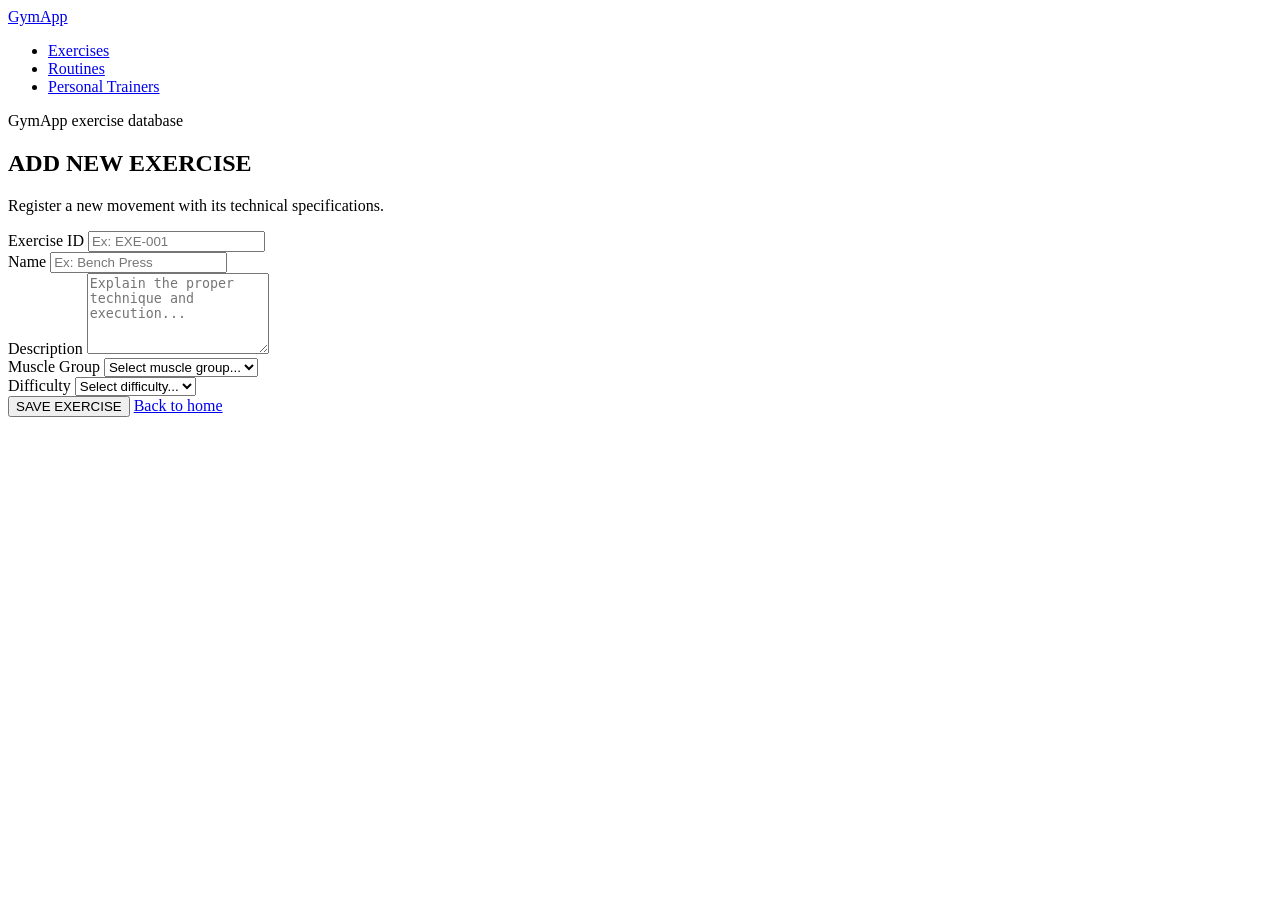
==== src/main/resources/templates/addExercise.html @ ede0ece4 "feat: addExercise implemented" ====
<!DOCTYPE html>
<html lang="en">

<head>
    <meta charset="UTF-8">
    <meta name="viewport" content="width=device-width, initial-scale=1.0">
    <title>GymApp - Add Exercise</title>
    <link rel="stylesheet" href="/css/style.css">
    <link rel="stylesheet" href="/css/form.css">
    <link rel="stylesheet" href="https://cdnjs.cloudflare.com/ajax/libs/font-awesome/6.0.0/css/all.min.css">
</head>

<body>
    <header class="navbar">
        <div class="logo"><a href="/">Gym<span>App</span></a></div>
        <nav>
            <ul class="nav-links">
                <li><a href="/#popular-exercises">Exercises</a></li>
                <li><a href="/#featured-routines">Routines</a></li>
                <li><a href="/#personal-trainers">Personal Trainers</a></li>
            </ul>
        </nav>
    </header>

    <section class="routine-page">
        <div class="routine-form-wrapper">
            <div class="form-container">
                <div class="form-header">
                    <p class="form-tag">GymApp exercise database</p>
                    <h2>ADD NEW <span class="highlight">EXERCISE</span></h2>
                    <p>Register a new movement with its technical specifications.</p>
                </div>

                <form action="/exercises/new" method="POST" class="gym-form">

                    <div class="form-row">
                        <div class="form-group">
                            <label for="id">Exercise ID</label>
                            <input type="text" id="id" name="id" placeholder="Ex: EXE-001" required>
                        </div>

                        <div class="form-group">
                            <label for="name">Name</label>
                            <input type="text" id="name" name="name" placeholder="Ex: Bench Press" required>
                        </div>
                    </div>

                    <div class="form-group">
                        <label for="description">Description</label>
                        <textarea id="description" name="description" rows="5" placeholder="Explain the proper technique and execution..."></textarea>
                    </div>

                    <div class="form-row">
                        <div class="form-group">
                            <label for="muscleGroup">Muscle Group</label>
                            <select id="muscleGroup" name="muscleGroup" required>
                                <option value="" disabled selected>Select muscle group...</option>
                                <option value="Chest">Chest</option>
                                <option value="Back">Back</option>
                                <option value="Legs">Legs</option>
                                <option value="Arms">Arms</option>
                                <option value="Abs">Abs</option>
                                <option value="Shoulders">Shoulders</option>
                                <option value="Cardio">Cardio</option>
                            </select>
                        </div>

                        <div class="form-group">
                            <label for="difficulty">Difficulty</label>
                            <select id="difficulty" name="difficulty" required>
                                <option value="" disabled selected>Select difficulty...</option>
                                <option value="Beginner">Beginner</option>
                                <option value="Intermediate">Intermediate</option>
                                <option value="Advanced">Advanced</option>
                            </select>
                        </div>
                    </div>

                    <div class="form-actions">
                        <button type="submit" class="add-button">SAVE EXERCISE</button>
                        <a href="/" class="cancel-link">Back to home</a>
                    </div>
                </form>
            </div>
        </div>
    </section>
</body>
</html>
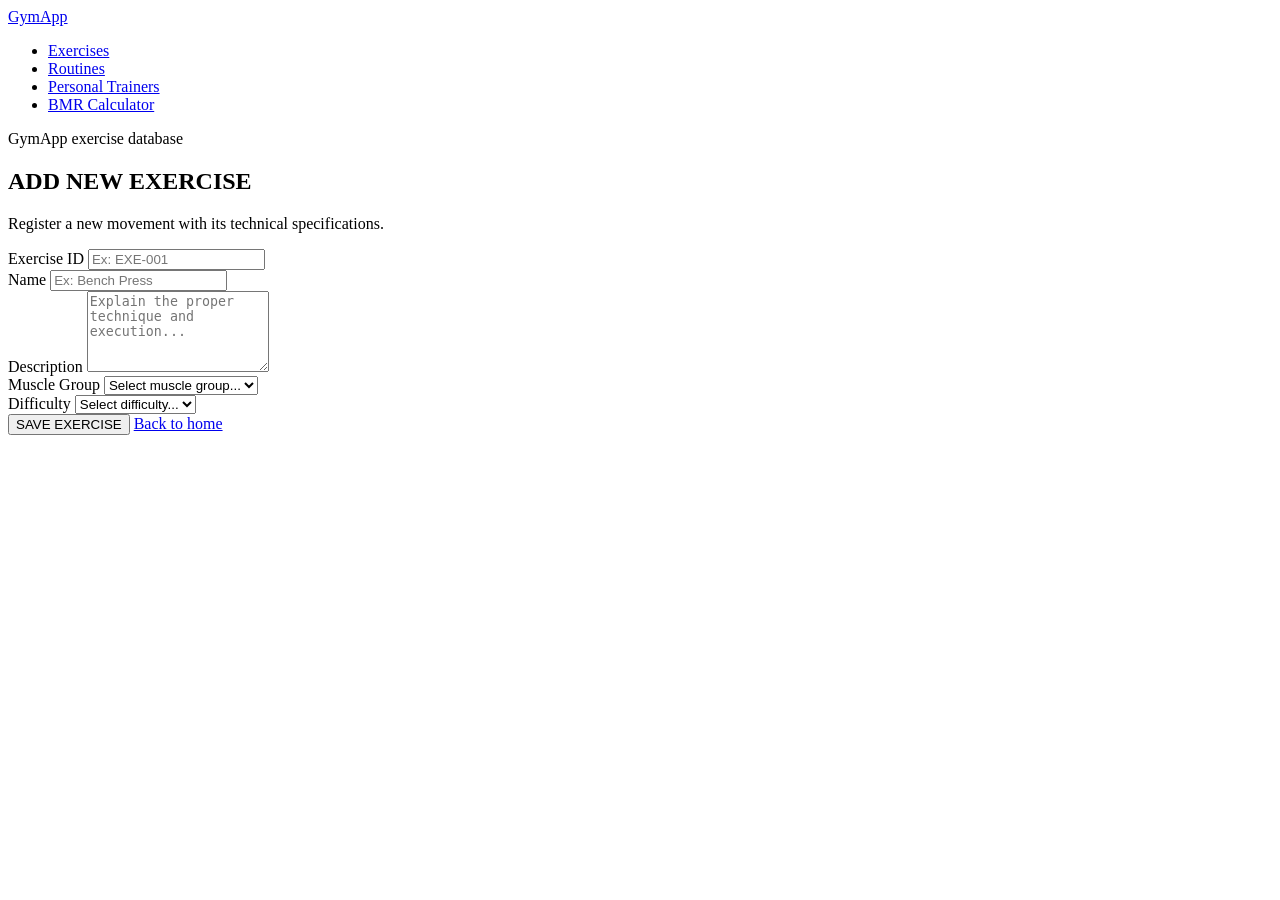
==== commit 0f2ac2ec: "feat: add BMR Calculator to Menu" ====
--- a/src/main/resources/templates/addExercise.html
+++ b/src/main/resources/templates/addExercise.html
@@ -18,6 +18,7 @@
                 <li><a href="/#popular-exercises">Exercises</a></li>
                 <li><a href="/#featured-routines">Routines</a></li>
                 <li><a href="/#personal-trainers">Personal Trainers</a></li>
+                <li><a href="/#bmr-calculator">BMR Calculator</a></li>
             </ul>
         </nav>
     </header>
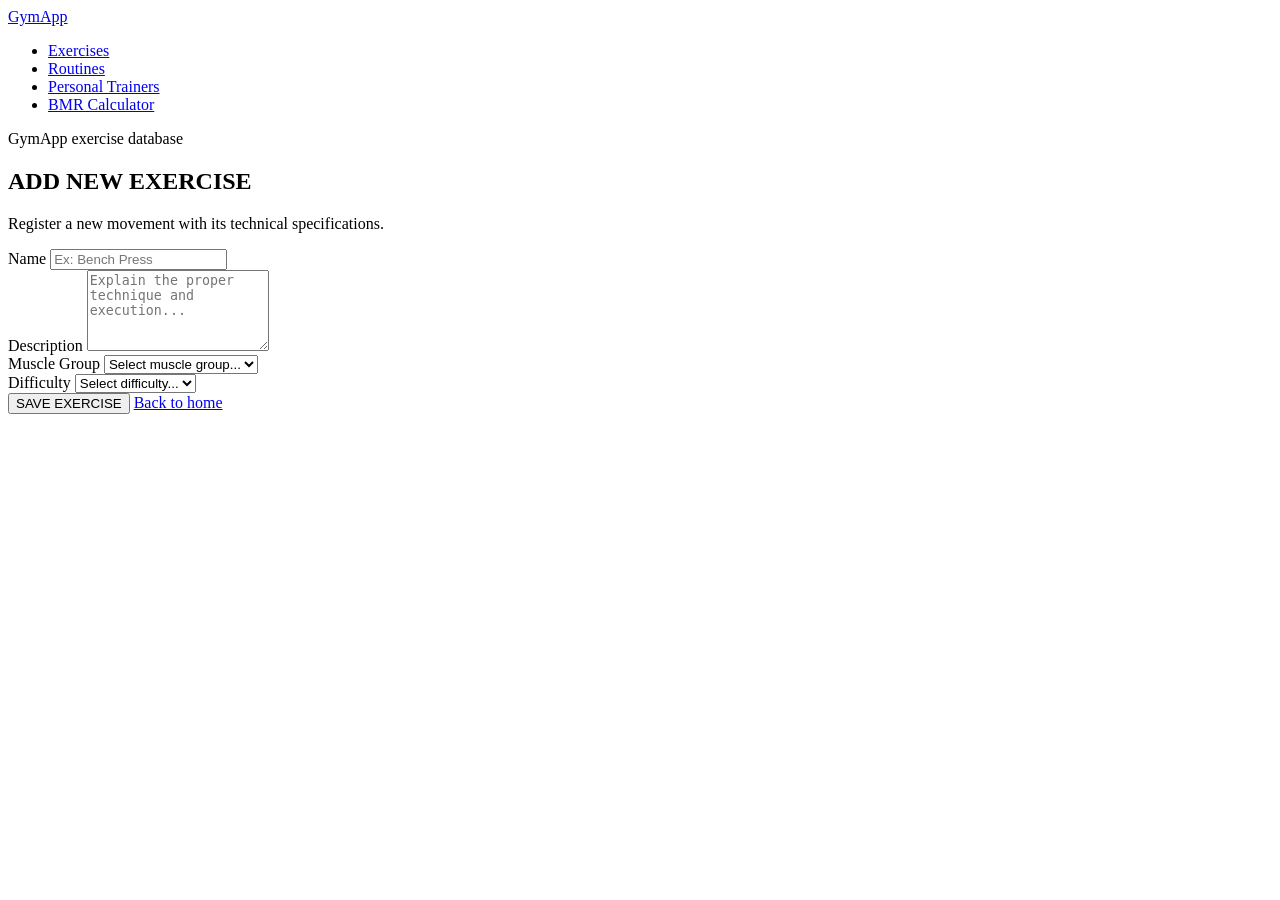
==== commit 96aeda04: "feat: form of new exercise and new routine implemneted" ====
--- a/src/main/resources/templates/addExercise.html
+++ b/src/main/resources/templates/addExercise.html
@@ -1,89 +1,79 @@
 <!DOCTYPE html>
 <html lang="en">
-
 <head>
     <meta charset="UTF-8">
     <meta name="viewport" content="width=device-width, initial-scale=1.0">
     <title>GymApp - Add Exercise</title>
     <link rel="stylesheet" href="/css/style.css">
     <link rel="stylesheet" href="/css/form.css">
-    <link rel="stylesheet" href="https://cdnjs.cloudflare.com/ajax/libs/font-awesome/6.0.0/css/all.min.css">
 </head>
+<body>
+<header class="navbar">
+    <div class="logo"><a href="/">Gym<span>App</span></a></div>
+    <nav>
+        <ul class="nav-links">
+            <li><a href="/#popular-exercises">Exercises</a></li>
+            <li><a href="/#featured-routines">Routines</a></li>
+            <li><a href="/#personal-trainers">Personal Trainers</a></li>
+            <li><a href="/#bmr-calculator">BMR Calculator</a></li>
+        </ul>
+    </nav>
+</header>
 
-<body>
-    <header class="navbar">
-        <div class="logo"><a href="/">Gym<span>App</span></a></div>
-        <nav>
-            <ul class="nav-links">
-                <li><a href="/#popular-exercises">Exercises</a></li>
-                <li><a href="/#featured-routines">Routines</a></li>
-                <li><a href="/#personal-trainers">Personal Trainers</a></li>
-                <li><a href="/#bmr-calculator">BMR Calculator</a></li>
-            </ul>
-        </nav>
-    </header>
+<section class="routine-page">
+    <div class="routine-form-wrapper">
+        <div class="form-container">
+            <div class="form-header">
+                <p class="form-tag">GymApp exercise database</p>
+                <h2>ADD NEW <span class="highlight">EXERCISE</span></h2>
+                <p>Register a new movement with its technical specifications.</p>
+            </div>
 
-    <section class="routine-page">
-        <div class="routine-form-wrapper">
-            <div class="form-container">
-                <div class="form-header">
-                    <p class="form-tag">GymApp exercise database</p>
-                    <h2>ADD NEW <span class="highlight">EXERCISE</span></h2>
-                    <p>Register a new movement with its technical specifications.</p>
+            <form action="/exercises/new" method="POST" class="gym-form">
+
+                <div class="form-group">
+                    <label for="name">Name</label>
+                    <input type="text" id="name" name="name" placeholder="Ex: Bench Press" required>
                 </div>
 
-                <form action="/exercises/new" method="POST" class="gym-form">
+                <div class="form-group">
+                    <label for="description">Description</label>
+                    <textarea id="description" name="description" rows="5" placeholder="Explain the proper technique and execution..."></textarea>
+                </div>
 
-                    <div class="form-row">
-                        <div class="form-group">
-                            <label for="id">Exercise ID</label>
-                            <input type="text" id="id" name="id" placeholder="Ex: EXE-001" required>
-                        </div>
-
-                        <div class="form-group">
-                            <label for="name">Name</label>
-                            <input type="text" id="name" name="name" placeholder="Ex: Bench Press" required>
-                        </div>
+                <div class="form-row">
+                    <div class="form-group">
+                        <label for="muscleGroup">Muscle Group</label>
+                        <select id="muscleGroup" name="muscleGroup" required>
+                            <option value="" disabled selected>Select muscle group...</option>
+                            <option value="Chest">Chest</option>
+                            <option value="Back">Back</option>
+                            <option value="Legs">Legs</option>
+                            <option value="Arms">Arms</option>
+                            <option value="Abs">Abs</option>
+                            <option value="Shoulders">Shoulders</option>
+                            <option value="Cardio">Cardio</option>
+                        </select>
                     </div>
 
                     <div class="form-group">
-                        <label for="description">Description</label>
-                        <textarea id="description" name="description" rows="5" placeholder="Explain the proper technique and execution..."></textarea>
+                        <label for="difficulty">Difficulty</label>
+                        <select id="difficulty" name="difficulty" required>
+                            <option value="" disabled selected>Select difficulty...</option>
+                            <option value="Beginner">Beginner</option>
+                            <option value="Intermediate">Intermediate</option>
+                            <option value="Advanced">Advanced</option>
+                        </select>
                     </div>
+                </div>
 
-                    <div class="form-row">
-                        <div class="form-group">
-                            <label for="muscleGroup">Muscle Group</label>
-                            <select id="muscleGroup" name="muscleGroup" required>
-                                <option value="" disabled selected>Select muscle group...</option>
-                                <option value="Chest">Chest</option>
-                                <option value="Back">Back</option>
-                                <option value="Legs">Legs</option>
-                                <option value="Arms">Arms</option>
-                                <option value="Abs">Abs</option>
-                                <option value="Shoulders">Shoulders</option>
-                                <option value="Cardio">Cardio</option>
-                            </select>
-                        </div>
-
-                        <div class="form-group">
-                            <label for="difficulty">Difficulty</label>
-                            <select id="difficulty" name="difficulty" required>
-                                <option value="" disabled selected>Select difficulty...</option>
-                                <option value="Beginner">Beginner</option>
-                                <option value="Intermediate">Intermediate</option>
-                                <option value="Advanced">Advanced</option>
-                            </select>
-                        </div>
-                    </div>
-
-                    <div class="form-actions">
-                        <button type="submit" class="add-button">SAVE EXERCISE</button>
-                        <a href="/" class="cancel-link">Back to home</a>
-                    </div>
-                </form>
-            </div>
+                <div class="form-actions">
+                    <button type="submit" class="add-button">SAVE EXERCISE</button>
+                    <a href="/" class="cancel-link">Back to home</a>
+                </div>
+            </form>
         </div>
-    </section>
+    </div>
+</section>
 </body>
 </html>
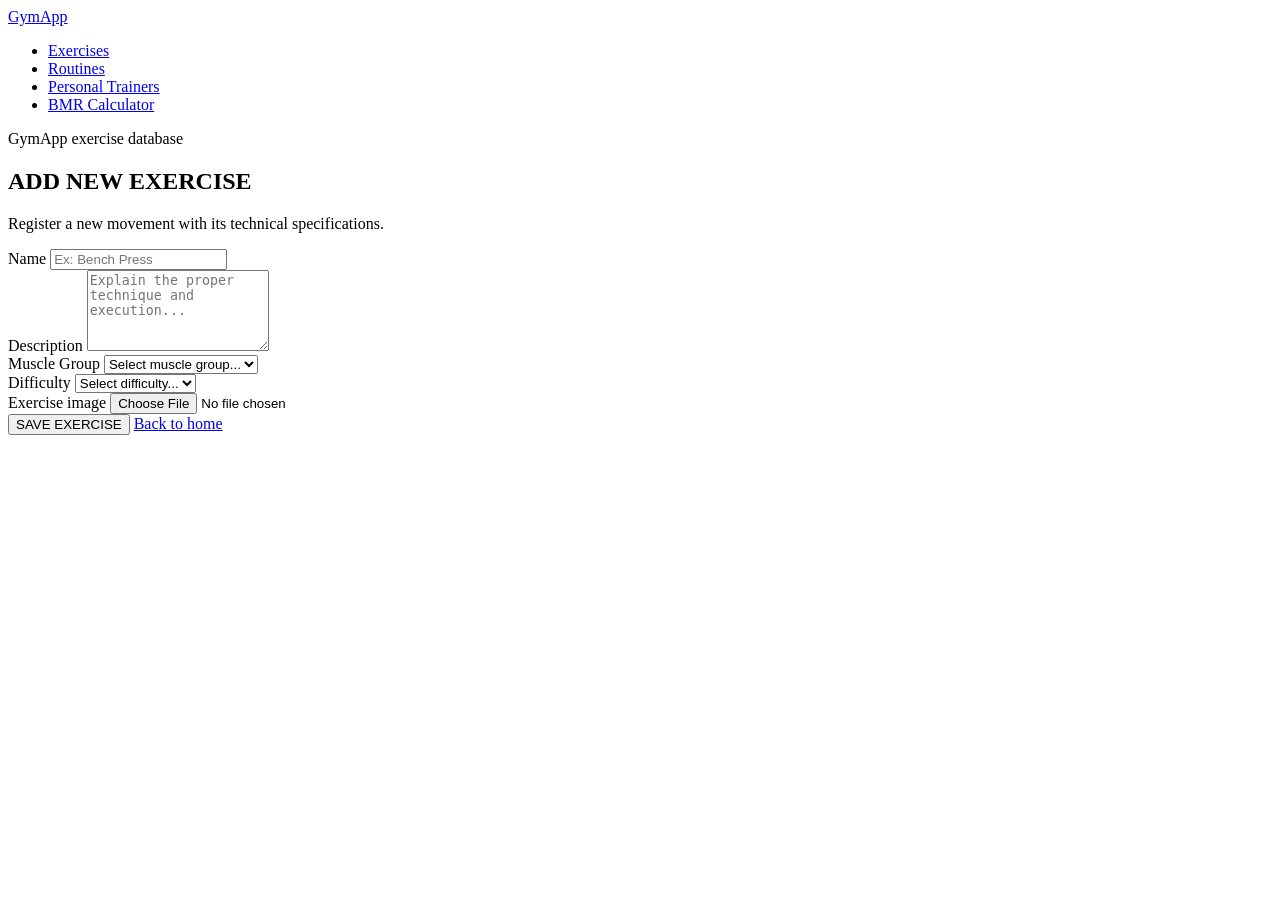
==== commit 805c9689: "feat: changed bottons of edit and delete and new fotos" ====
--- a/src/main/resources/templates/addExercise.html
+++ b/src/main/resources/templates/addExercise.html
@@ -1,79 +1,93 @@
 <!DOCTYPE html>
 <html lang="en">
+
 <head>
     <meta charset="UTF-8">
     <meta name="viewport" content="width=device-width, initial-scale=1.0">
     <title>GymApp - Add Exercise</title>
     <link rel="stylesheet" href="/css/style.css">
     <link rel="stylesheet" href="/css/form.css">
+    <link href="https://fonts.googleapis.com/css2?family=Montserrat:wght@400;700&display=swap" rel="stylesheet">
 </head>
+
 <body>
-<header class="navbar">
-    <div class="logo"><a href="/">Gym<span>App</span></a></div>
-    <nav>
-        <ul class="nav-links">
-            <li><a href="/#popular-exercises">Exercises</a></li>
-            <li><a href="/#featured-routines">Routines</a></li>
-            <li><a href="/#personal-trainers">Personal Trainers</a></li>
-            <li><a href="/#bmr-calculator">BMR Calculator</a></li>
-        </ul>
-    </nav>
-</header>
+    <header class="navbar">
+        <div class="logo"><a href="/">Gym<span>App</span></a></div>
+        <nav>
+            <ul class="nav-links">
+                <li><a href="/#popular-exercises">Exercises</a></li>
+                <li><a href="/#featured-routines">Routines</a></li>
+                <li><a href="/#personal-trainers">Personal Trainers</a></li>
+                <li><a href="/#bmr-calculator">BMR Calculator</a></li>
+            </ul>
+        </nav>
+    </header>
 
-<section class="routine-page">
-    <div class="routine-form-wrapper">
-        <div class="form-container">
-            <div class="form-header">
-                <p class="form-tag">GymApp exercise database</p>
-                <h2>ADD NEW <span class="highlight">EXERCISE</span></h2>
-                <p>Register a new movement with its technical specifications.</p>
-            </div>
-
-            <form action="/exercises/new" method="POST" class="gym-form">
-
-                <div class="form-group">
-                    <label for="name">Name</label>
-                    <input type="text" id="name" name="name" placeholder="Ex: Bench Press" required>
+    <section class="routine-page">
+        <div class="routine-form-wrapper">
+            <div class="form-container">
+                <div class="form-header">
+                    <p class="form-tag">GymApp exercise database</p>
+                    <h2>ADD NEW <span class="highlight">EXERCISE</span></h2>
+                    <p>Register a new movement with its technical specifications.</p>
                 </div>
 
-                <div class="form-group">
-                    <label for="description">Description</label>
-                    <textarea id="description" name="description" rows="5" placeholder="Explain the proper technique and execution..."></textarea>
-                </div>
+                <form action="/exercises/new" method="POST" enctype="multipart/form-data" class="gym-form">
 
-                <div class="form-row">
                     <div class="form-group">
-                        <label for="muscleGroup">Muscle Group</label>
-                        <select id="muscleGroup" name="muscleGroup" required>
-                            <option value="" disabled selected>Select muscle group...</option>
-                            <option value="Chest">Chest</option>
-                            <option value="Back">Back</option>
-                            <option value="Legs">Legs</option>
-                            <option value="Arms">Arms</option>
-                            <option value="Abs">Abs</option>
-                            <option value="Shoulders">Shoulders</option>
-                            <option value="Cardio">Cardio</option>
-                        </select>
+                        <label for="name">Name</label>
+                        <input type="text" id="name" name="name" placeholder="Ex: Bench Press" required>
                     </div>
 
                     <div class="form-group">
-                        <label for="difficulty">Difficulty</label>
-                        <select id="difficulty" name="difficulty" required>
-                            <option value="" disabled selected>Select difficulty...</option>
-                            <option value="Beginner">Beginner</option>
-                            <option value="Intermediate">Intermediate</option>
-                            <option value="Advanced">Advanced</option>
-                        </select>
+                        <label for="description">Description</label>
+                        <textarea id="description" name="description" rows="5"
+                            placeholder="Explain the proper technique and execution..."></textarea>
                     </div>
-                </div>
 
-                <div class="form-actions">
-                    <button type="submit" class="add-button">SAVE EXERCISE</button>
-                    <a href="/" class="cancel-link">Back to home</a>
-                </div>
-            </form>
+                    <div class="form-row">
+                        <div class="form-group">
+                            <label for="muscleGroup">Muscle Group</label>
+                            <select id="muscleGroup" name="muscleGroup" required>
+                                <option value="" disabled selected>Select muscle group...</option>
+                                <option value="Chest">Chest</option>
+                                <option value="Back">Back</option>
+                                <option value="Legs">Legs</option>
+                                <option value="Arms">Arms</option>
+                                <option value="Abs">Abs</option>
+                                <option value="Shoulders">Shoulders</option>
+                                <option value="Cardio">Cardio</option>
+                            </select>
+                        </div>
+
+                        <div class="form-group">
+                            <label for="difficulty">Difficulty</label>
+                            <select id="difficulty" name="difficulty" required>
+                                <option value="" disabled selected>Select difficulty...</option>
+                                <option value="Beginner">Beginner</option>
+                                <option value="Intermediate">Intermediate</option>
+                                <option value="Advanced">Advanced</option>
+                            </select>
+                        </div>
+                    </div>
+
+
+                    <div class="form-group">
+                        <label for="image">Exercise image</label>
+                        <input type="file" id="image" name="image" accept="image/*" required>
+                    </div>
+
+
+                    <div class="form-actions">
+                        <button type="submit" class="add-button">SAVE EXERCISE</button>
+                        <a href="/#popular-exercises" class="cancel-link">Back to home</a>
+                    </div>
+
+
+                </form>
+            </div>
         </div>
-    </div>
-</section>
+    </section>
 </body>
+
 </html>
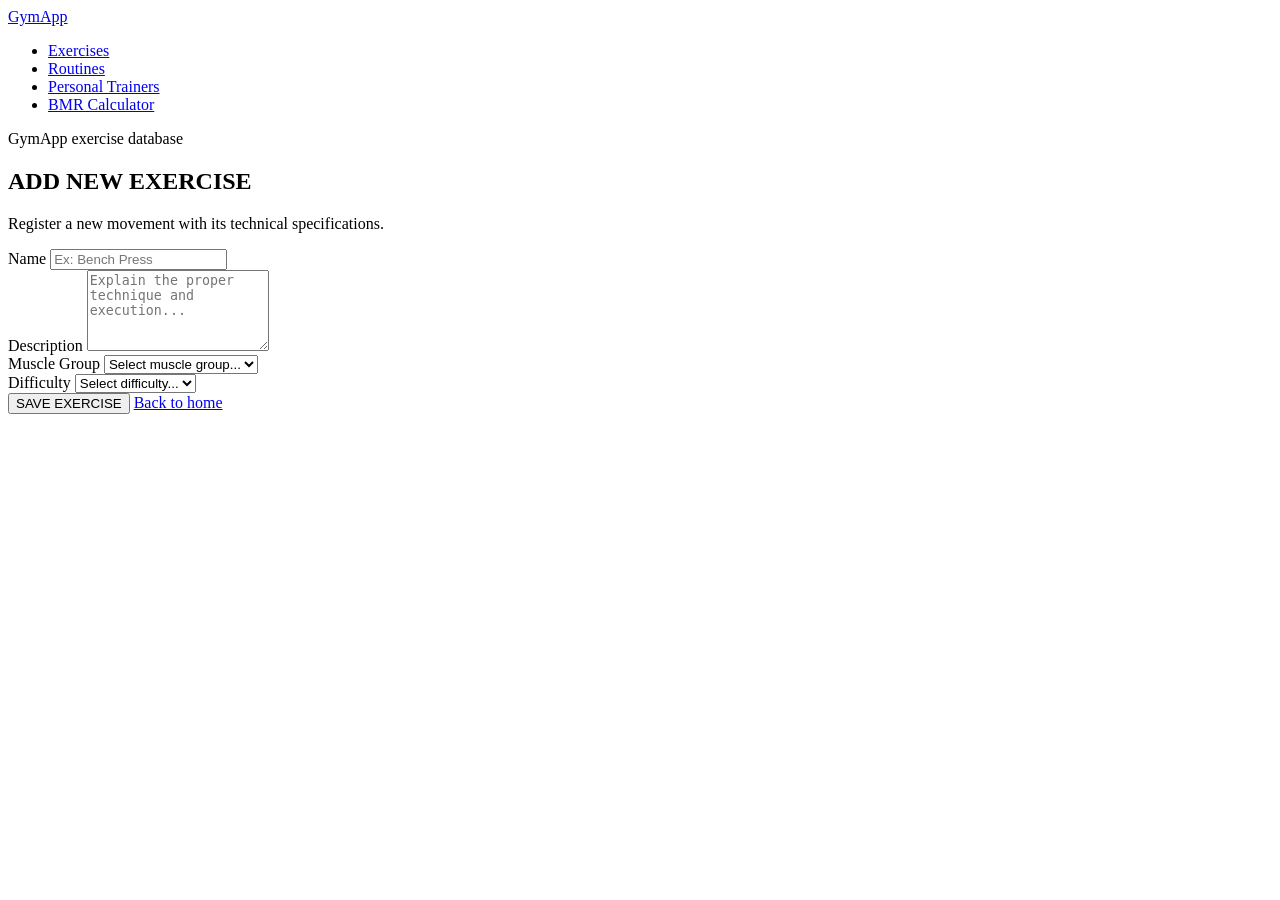
==== commit dc3ff72b: "feat: Styles of edit trainer changes and new default fotos" ====
--- a/src/main/resources/templates/addExercise.html
+++ b/src/main/resources/templates/addExercise.html
@@ -71,15 +71,8 @@
                         </div>
                     </div>
 
-
-                    <div class="form-group">
-                        <label for="image">Exercise image</label>
-                        <input type="file" id="image" name="image" accept="image/*" required>
-                    </div>
-
-
                     <div class="form-actions">
-                        <button type="submit" class="add-button">SAVE EXERCISE</button>
+                        <button type="submit" class="update-button">SAVE EXERCISE</button>
                         <a href="/#popular-exercises" class="cancel-link">Back to home</a>
                     </div>
 
